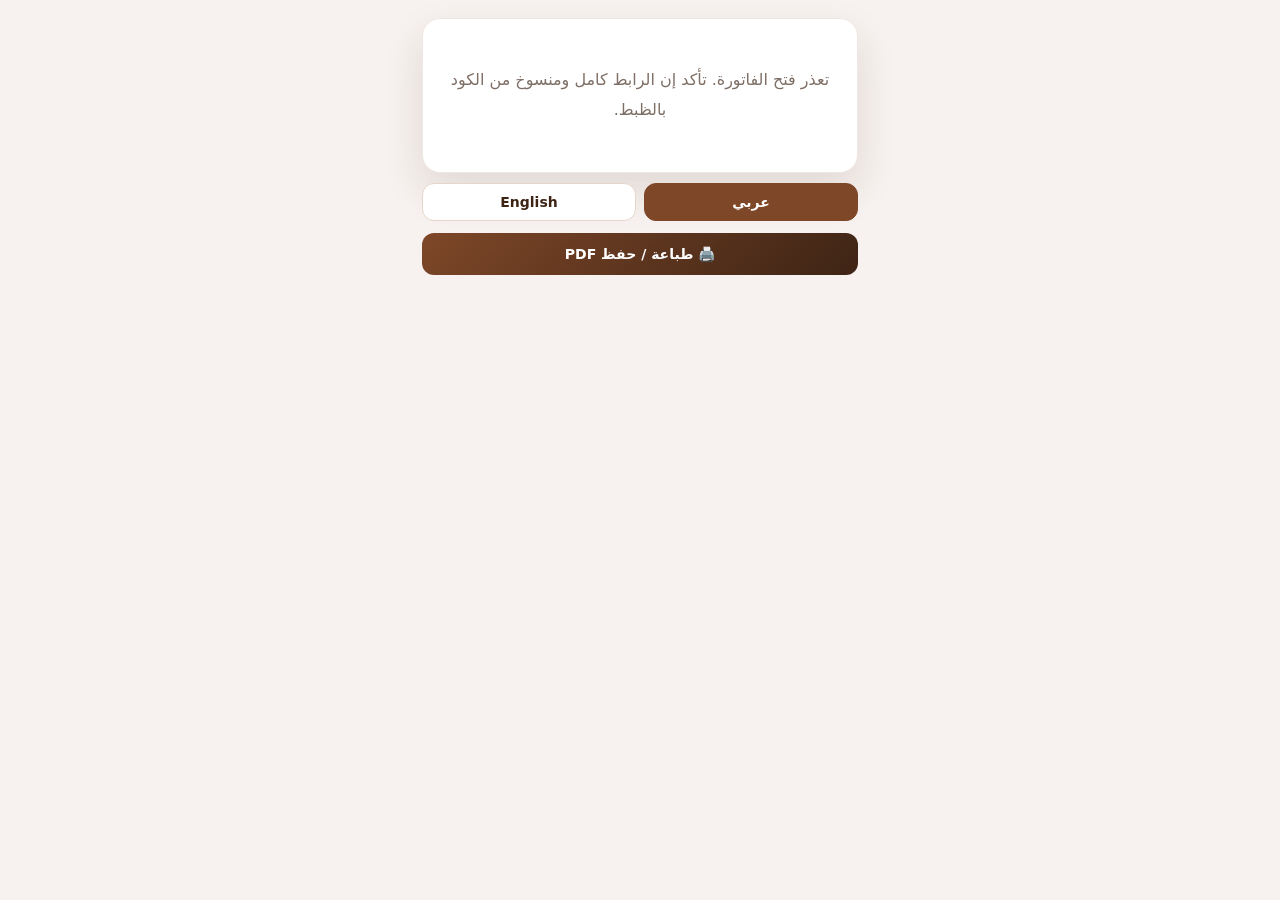
==== invoice.html @ 6ca1eb6d "Add files via upload" ====
<!doctype html>
<html lang="ar" dir="rtl">
<head>
<meta charset="utf-8">
<meta name="viewport" content="width=device-width,initial-scale=1">
<meta name="robots" content="noindex">
<title>فاتورة</title>
<style>
*{box-sizing:border-box}
html,body{margin:0;background:#F7F2EF;font-family:system-ui,-apple-system,'Segoe UI',Tahoma,Arial,sans-serif;color:#37251A}
.wrap{max-width:460px;margin:18px auto;padding:0 12px}
.paper{background:#fff;border:1px solid #EFE7E3;border-radius:18px;padding:16px;box-shadow:0 18px 40px rgba(62,36,21,.12)}
.inv-top{background:linear-gradient(135deg,#3E2415 0%,#7E4728 100%);color:#fff;border-radius:14px;padding:18px 14px;text-align:center}
.inv-shop{font-size:22px;font-weight:900}
.inv-sub{font-size:12px;opacity:.92;margin-top:3px}
.inv-tax{display:flex;justify-content:center;gap:10px;flex-wrap:wrap;font-size:11.5px;color:#725B4E;padding:10px 0 2px}
.inv-tax span{background:#F9F5F3;border:1px solid #EFE7E3;border-radius:999px;padding:3px 10px}
.inv-meta{display:grid;grid-template-columns:repeat(3,1fr);gap:8px;margin:12px 0 14px}
.inv-meta>div{background:#F9F5F3;border:1px solid #EFE7E3;border-radius:12px;padding:8px 6px;text-align:center}
.inv-meta small{display:block;color:#7E6F66;font-size:11px;margin-bottom:2px}
.inv-meta b{font-size:12.5px;word-break:break-word}
.inv-tbl{width:100%;border-collapse:separate;border-spacing:0;font-size:13px;border:1px solid #EFE7E3;border-radius:12px;overflow:hidden}
.inv-tbl th{background:#3E2415;color:#fff;padding:9px 6px;font-weight:800;text-align:center}
.inv-tbl td{padding:9px 6px;text-align:center;border-top:1px solid #F6F1EE}
.inv-tbl tr.alt td{background:#FCF9F8}
.inv-tbl .nm{text-align:start;padding-inline-start:12px}
.inv-tbl td.tot{font-weight:800;color:#3E2415}
.inv-sum{display:flex;justify-content:space-between;align-items:center;gap:12px;margin-top:12px;flex-wrap:wrap}
.inv-note{font-size:12px;color:#7E6F66;flex:1;min-width:140px}
.inv-total{background:linear-gradient(135deg,#3E2415 0%,#7E4728 100%);color:#fff;border-radius:12px;padding:10px 16px;display:flex;gap:14px;align-items:center}
.inv-total span{font-size:13px;opacity:.9}
.inv-total b{font-size:17px}
.inv-foot{text-align:center;color:#7E6F66;font-size:12px;margin-top:16px;padding-top:10px;border-top:1px dashed #E2D6CF}
.actions{display:flex;gap:8px;margin:12px 0 0}
.actions button{flex:1;border:0;border-radius:12px;padding:13px 8px;font:inherit;font-weight:800;font-size:14px;cursor:pointer;background:linear-gradient(135deg,#7E4728,#3E2415);color:#fff}
.inv-cust{background:#F9F5F3;border:1px solid #EFE7E3;border-radius:12px;padding:8px 10px;margin:0 0 12px;font-size:12.5px;text-align:center}
.msg{text-align:center;padding:30px 10px;color:#7E6F66;line-height:1.9}
.langbar{display:flex;gap:8px;margin:10px 0 0}
.langbar button{flex:1;border:1px solid #E6D6CA;background:#fff;color:#3E2415;border-radius:12px;padding:10px 8px;font:inherit;font-weight:800;font-size:14px;cursor:pointer}
.langbar button.on{background:#7E4728;color:#fff;border-color:#7E4728}
@media print{
  @page{size:80mm auto;margin:3mm}
  body{background:#fff}
  .wrap{max-width:none;margin:0;padding:0}
  .paper{border:0;box-shadow:none;padding:0;border-radius:0}
  .actions,.langbar{display:none!important}
  .inv{font-size:10.5px;color:#000}
  .inv-top{background:none!important;color:#000!important;border:1px solid #000!important;border-radius:0!important;padding:8px 6px!important}
  .inv-shop{font-size:15px!important}
  .inv-sub{opacity:1!important}
  .inv-tax span,.inv-meta>div{background:none!important;border:1px solid #000!important;border-radius:0!important;color:#000!important}
  .inv-meta{grid-template-columns:1fr 1fr 1fr!important;gap:3px!important;margin:6px 0!important}
  .inv-meta small{color:#000!important;font-size:9px!important}
  .inv-meta b{font-size:10px!important}
  .inv-tbl{border:0!important;border-radius:0!important;font-size:10px!important}
  .inv-tbl th{background:none!important;color:#000!important;border-bottom:1px solid #000!important;padding:4px 2px!important}
  .inv-tbl td{padding:4px 2px!important;border-top:1px dashed #000!important;color:#000!important}
  .inv-tbl tr.alt td{background:none!important}
  .inv-tbl td.tot{color:#000!important}
  .inv-sum{flex-direction:column!important;align-items:stretch!important;gap:6px!important}
  .inv-total{background:none!important;color:#000!important;border:1px solid #000!important;border-radius:0!important;justify-content:space-between!important;padding:6px!important}
  .inv-total span,.inv-total b{color:#000!important;opacity:1!important}
  .inv-foot{border-top:1px dashed #000!important;color:#000!important}
  .inv-cust{border:1px solid #000!important;background:none!important;border-radius:0!important;color:#000!important;font-size:10px!important;padding:4px!important}
  .inv-tbl,.inv-meta,.inv-total,.inv-tax{break-inside:avoid}
}
</style>
</head>
<body>
<div class="wrap">
  <div class="paper" id="paper"><div class="msg">جارٍ تحميل الفاتورة…</div></div>
  <div class="langbar" id="langBar"><button type="button" data-l="ar">عربي</button><button type="button" data-l="en">English</button></div><div class="actions"><button type="button" id="printBtn">🖨️ طباعة / حفظ PDF</button></div>
</div>
<script>
(function(){
  var T={
    ar:{no:'رقم الفاتورة',date:'التاريخ',by:'البائع',cust:'العميل',phone:'التليفون',item:'الصنف',qty:'الكمية',price:'السعر',total:'الإجمالي',cur:'ج.م',note:'ملاحظة',cr:'السجل التجاري',tax:'البطاقة الضريبية',thanks:'شكراً لزيارتكم',print:'🖨️ طباعة / حفظ PDF',err:'تعذر فتح الفاتورة. تأكد إن الرابط كامل ومنسوخ من الكود بالظبط.',dir:'rtl'},
    en:{no:'Invoice No.',date:'Date',by:'Cashier',cust:'Customer',phone:'Phone',item:'Item',qty:'Qty',price:'Price',total:'Total',cur:'EGP',note:'Note',cr:'Commercial Reg.',tax:'Tax Card',thanks:'Thank you for your visit',print:'🖨️ Print / Save PDF',err:'Invoice could not be opened. Make sure the link is complete.',dir:'ltr'}
  };
  var AR_THANKS='شكراً لزيارتكم';
  function esc(x){ return String(x==null?'':x).replace(/[&<>"]/g,function(c){return {'&':'&amp;','<':'&lt;','>':'&gt;','"':'&quot;'}[c]}) }
  function money(v){ return (Math.round((Number(v)||0)*100)/100).toFixed(2) }
  function decode(b64u){
    var s=b64u.replace(/-/g,'+').replace(/_/g,'/');
    while(s.length%4)s+='=';
    var bin=atob(s), bytes=new Uint8Array(bin.length);
    for(var i=0;i<bin.length;i++)bytes[i]=bin.charCodeAt(i);
    return JSON.parse(new TextDecoder().decode(bytes));
  }
  function render(d,lang){
    var L=T[lang], en=(lang==='en');
    var lines=(d.l||[]), sum=0;
    var rows=lines.map(function(l,i){
      sum+=Number(l[3])||0;
      var name=(en && d.en && d.en.l && d.en.l[i]) ? d.en.l[i] : l[0];
      return '<tr class="'+(i%2?'alt':'')+'"><td class="nm">'+esc(name)+'</td><td>'+esc(l[1])+'</td><td>'+money(l[2])+'</td><td class="tot">'+money(l[3])+'</td></tr>';
    }).join('');
    var total=(d.tt!=null)?Number(d.tt):sum;
    var cname=(en && d.en && d.en.cn) ? d.en.cn : (d.cn||'');
    var cust=(cname||d.cp)?'<div class="inv-cust">'+L.cust+': <b>'+esc(cname||'—')+'</b>'+(d.cp?' &nbsp;·&nbsp; '+L.phone+': <b dir="ltr">'+esc(d.cp)+'</b>':'')+'</div>':'';
    var foot=d.f||''; if(en && foot===AR_THANKS) foot=L.thanks;
    return '<div class="inv">'+
      '<div class="inv-top"><div class="inv-shop">'+esc(d.s)+'</div>'+
        (d.a?'<div class="inv-sub">'+esc(d.a)+'</div>':'')+
        (d.p?'<div class="inv-sub" dir="ltr">'+esc(d.p)+'</div>':'')+'</div>'+
      ((d.c||d.t)?'<div class="inv-tax">'+(d.c?'<span>'+L.cr+': '+esc(d.c)+'</span>':'')+(d.t?'<span>'+L.tax+': '+esc(d.t)+'</span>':'')+'</div>':'')+
      '<div class="inv-meta"><div><small>'+L.no+'</small><b>'+esc(d.n)+'</b></div>'+
        '<div><small>'+L.date+'</small><b dir="ltr">'+esc(d.d||'')+'</b></div>'+
        '<div><small>'+L.by+'</small><b>'+esc(d.b||'')+'</b></div></div>'+
      cust+'<table class="inv-tbl"><thead><tr><th class="nm">'+L.item+'</th><th>'+L.qty+'</th><th>'+L.price+'</th><th>'+L.total+'</th></tr></thead><tbody>'+rows+'</tbody></table>'+
      '<div class="inv-sum"><div class="inv-note">'+(d.o&&d.o!==(d.cn||'')?L.note+': '+esc(d.o):'')+'</div>'+
        '<div class="inv-total"><span>'+L.total+'</span><b>'+money(total)+' '+L.cur+'</b></div></div>'+
      (foot?'<div class="inv-foot">'+esc(foot)+'</div>':'')+
      '</div>';
  }
  var paper=document.getElementById('paper'), printBtn=document.getElementById('printBtn');
  var langBar=document.getElementById('langBar');
  var data=null;
  try{
    var h=location.hash.replace(/^#/,'');
    if(!h)throw new Error('no data');
    data=decode(h);
    if(!data||data.v!==1)throw new Error('bad');
  }catch(e){ data=null; }

  function show(lang){
    document.documentElement.lang=(lang==='en')?'en':'ar';
    document.documentElement.dir=T[lang].dir;
    if(!data){ paper.innerHTML='<div class="msg">'+T[lang].err+'</div>'; }
    else { paper.innerHTML=render(data,lang); document.title=(lang==='en'?'Invoice ':'فاتورة ')+data.n; }
    printBtn.textContent=T[lang].print;
    langBar.querySelectorAll('button').forEach(function(b){ b.classList.toggle('on', b.getAttribute('data-l')===lang); });
  }

  var initial=(new URLSearchParams(location.search).get('lang')==='en')?'en':'ar';
  show(initial);

  langBar.addEventListener('click',function(e){
    var b=e.target.closest&&e.target.closest('button[data-l]'); if(!b) return;
    var l=b.getAttribute('data-l');
    show(l);
    try{ var u=new URL(location.href); u.searchParams.set('lang',l); history.replaceState(null,'',u.toString()); }catch(err){}
  });
  printBtn.addEventListener('click',function(){ window.print() });
})();
</script>
</body>
</html>
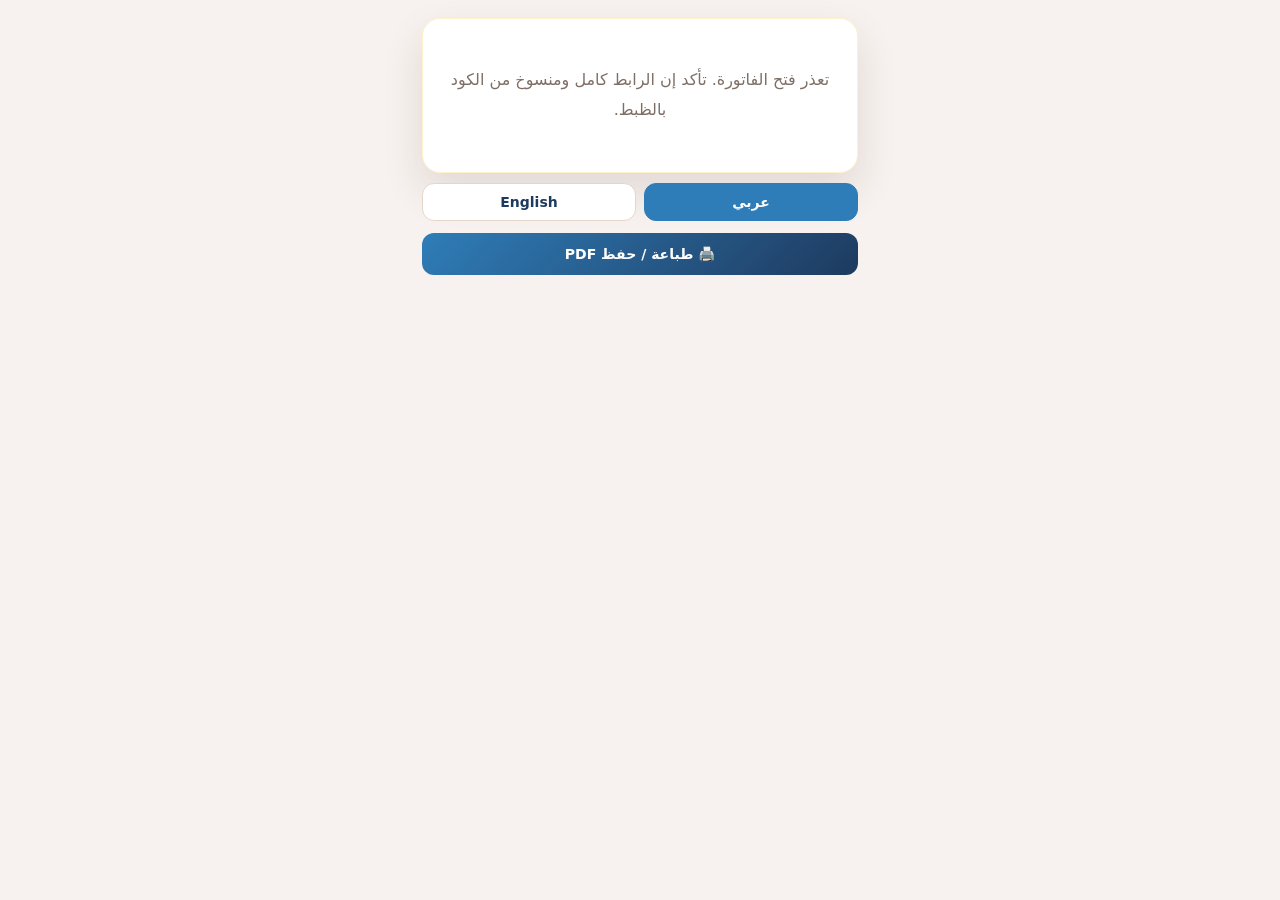
==== commit 0f879e5d: "Add files via upload" ====
--- a/invoice.html
+++ b/invoice.html
@@ -9,35 +9,35 @@
 *{box-sizing:border-box}
 html,body{margin:0;background:#F7F2EF;font-family:system-ui,-apple-system,'Segoe UI',Tahoma,Arial,sans-serif;color:#37251A}
 .wrap{max-width:460px;margin:18px auto;padding:0 12px}
-.paper{background:#fff;border:1px solid #EFE7E3;border-radius:18px;padding:16px;box-shadow:0 18px 40px rgba(62,36,21,.12)}
-.inv-top{background:linear-gradient(135deg,#3E2415 0%,#7E4728 100%);color:#fff;border-radius:14px;padding:18px 14px;text-align:center}
+.paper{background:#fff;border:1px solid #FFF1CC;border-radius:18px;padding:16px;box-shadow:0 18px 40px rgba(62,36,21,.12)}
+.inv-top{background:linear-gradient(135deg,#1E3A5F 0%,#2F7DB8 100%);color:#fff;border-radius:14px;padding:18px 14px;text-align:center}
 .inv-shop{font-size:22px;font-weight:900}
 .inv-sub{font-size:12px;opacity:.92;margin-top:3px}
 .inv-tax{display:flex;justify-content:center;gap:10px;flex-wrap:wrap;font-size:11.5px;color:#725B4E;padding:10px 0 2px}
-.inv-tax span{background:#F9F5F3;border:1px solid #EFE7E3;border-radius:999px;padding:3px 10px}
+.inv-tax span{background:#FFFDF6;border:1px solid #FFF1CC;border-radius:999px;padding:3px 10px}
 .inv-meta{display:grid;grid-template-columns:repeat(3,1fr);gap:8px;margin:12px 0 14px}
-.inv-meta>div{background:#F9F5F3;border:1px solid #EFE7E3;border-radius:12px;padding:8px 6px;text-align:center}
+.inv-meta>div{background:#FFFDF6;border:1px solid #FFF1CC;border-radius:12px;padding:8px 6px;text-align:center}
 .inv-meta small{display:block;color:#7E6F66;font-size:11px;margin-bottom:2px}
 .inv-meta b{font-size:12.5px;word-break:break-word}
-.inv-tbl{width:100%;border-collapse:separate;border-spacing:0;font-size:13px;border:1px solid #EFE7E3;border-radius:12px;overflow:hidden}
-.inv-tbl th{background:#3E2415;color:#fff;padding:9px 6px;font-weight:800;text-align:center}
+.inv-tbl{width:100%;border-collapse:separate;border-spacing:0;font-size:13px;border:1px solid #FFF1CC;border-radius:12px;overflow:hidden}
+.inv-tbl th{background:#1E3A5F;color:#fff;padding:9px 6px;font-weight:800;text-align:center}
 .inv-tbl td{padding:9px 6px;text-align:center;border-top:1px solid #F6F1EE}
 .inv-tbl tr.alt td{background:#FCF9F8}
 .inv-tbl .nm{text-align:start;padding-inline-start:12px}
-.inv-tbl td.tot{font-weight:800;color:#3E2415}
+.inv-tbl td.tot{font-weight:800;color:#1E3A5F}
 .inv-sum{display:flex;justify-content:space-between;align-items:center;gap:12px;margin-top:12px;flex-wrap:wrap}
 .inv-note{font-size:12px;color:#7E6F66;flex:1;min-width:140px}
-.inv-total{background:linear-gradient(135deg,#3E2415 0%,#7E4728 100%);color:#fff;border-radius:12px;padding:10px 16px;display:flex;gap:14px;align-items:center}
+.inv-total{background:linear-gradient(135deg,#1E3A5F 0%,#2F7DB8 100%);color:#fff;border-radius:12px;padding:10px 16px;display:flex;gap:14px;align-items:center}
 .inv-total span{font-size:13px;opacity:.9}
 .inv-total b{font-size:17px}
 .inv-foot{text-align:center;color:#7E6F66;font-size:12px;margin-top:16px;padding-top:10px;border-top:1px dashed #E2D6CF}
 .actions{display:flex;gap:8px;margin:12px 0 0}
-.actions button{flex:1;border:0;border-radius:12px;padding:13px 8px;font:inherit;font-weight:800;font-size:14px;cursor:pointer;background:linear-gradient(135deg,#7E4728,#3E2415);color:#fff}
-.inv-cust{background:#F9F5F3;border:1px solid #EFE7E3;border-radius:12px;padding:8px 10px;margin:0 0 12px;font-size:12.5px;text-align:center}
+.actions button{flex:1;border:0;border-radius:12px;padding:13px 8px;font:inherit;font-weight:800;font-size:14px;cursor:pointer;background:linear-gradient(135deg,#2F7DB8,#1E3A5F);color:#fff}
+.inv-cust{background:#FFFDF6;border:1px solid #FFF1CC;border-radius:12px;padding:8px 10px;margin:0 0 12px;font-size:12.5px;text-align:center}
 .msg{text-align:center;padding:30px 10px;color:#7E6F66;line-height:1.9}
 .langbar{display:flex;gap:8px;margin:10px 0 0}
-.langbar button{flex:1;border:1px solid #E6D6CA;background:#fff;color:#3E2415;border-radius:12px;padding:10px 8px;font:inherit;font-weight:800;font-size:14px;cursor:pointer}
-.langbar button.on{background:#7E4728;color:#fff;border-color:#7E4728}
+.langbar button{flex:1;border:1px solid #E6D6CA;background:#fff;color:#1E3A5F;border-radius:12px;padding:10px 8px;font:inherit;font-weight:800;font-size:14px;cursor:pointer}
+.langbar button.on{background:#2F7DB8;color:#fff;border-color:#2F7DB8}
 @media print{
   @page{size:80mm auto;margin:3mm}
   body{background:#fff}
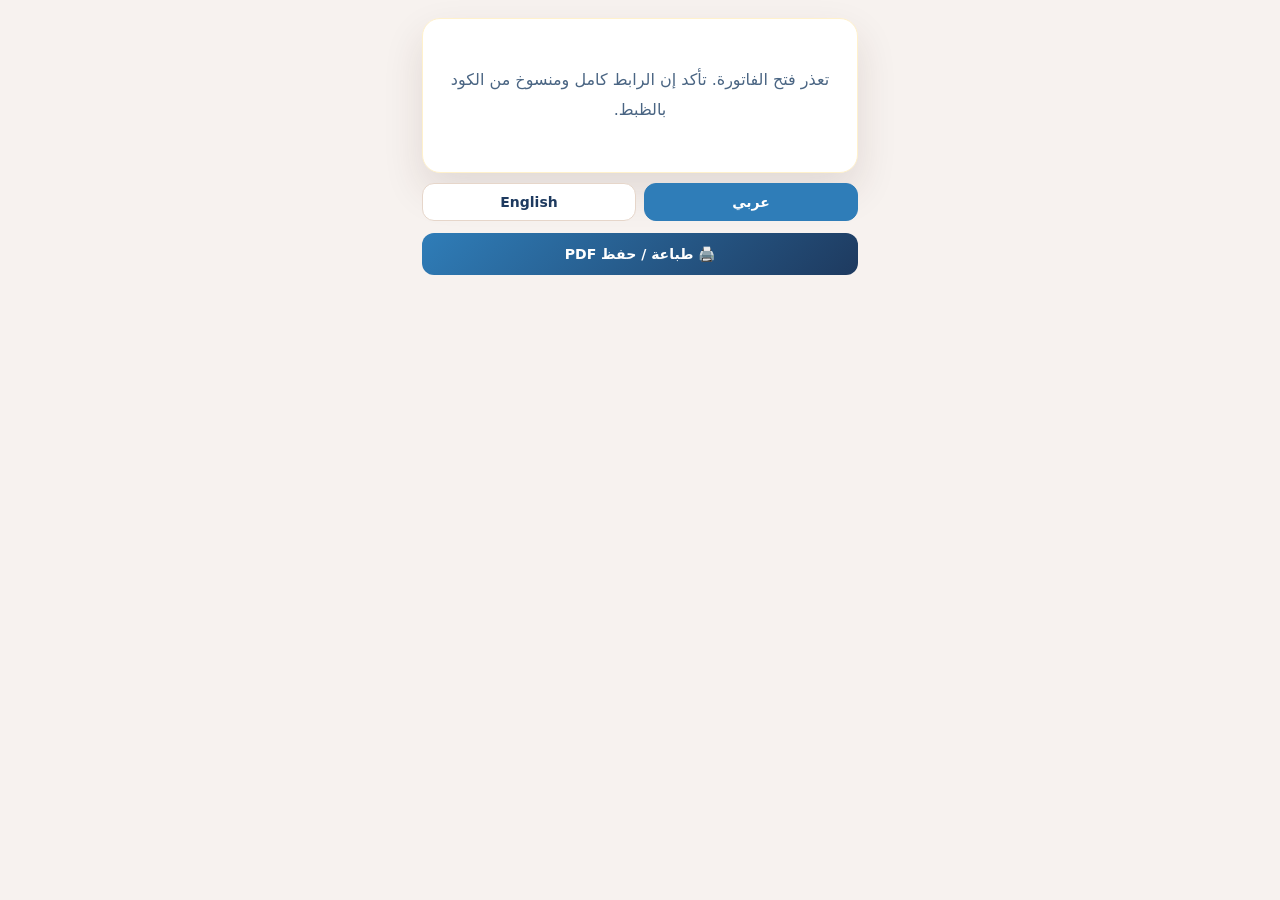
==== commit 0955e467: "Add files via upload" ====
--- a/invoice.html
+++ b/invoice.html
@@ -7,17 +7,17 @@
 <title>فاتورة</title>
 <style>
 *{box-sizing:border-box}
-html,body{margin:0;background:#F7F2EF;font-family:system-ui,-apple-system,'Segoe UI',Tahoma,Arial,sans-serif;color:#37251A}
+html,body{margin:0;background:#F7F2EF;font-family:system-ui,-apple-system,'Segoe UI',Tahoma,Arial,sans-serif;color:#1E3A5F}
 .wrap{max-width:460px;margin:18px auto;padding:0 12px}
 .paper{background:#fff;border:1px solid #FFF1CC;border-radius:18px;padding:16px;box-shadow:0 18px 40px rgba(62,36,21,.12)}
 .inv-top{background:linear-gradient(135deg,#1E3A5F 0%,#2F7DB8 100%);color:#fff;border-radius:14px;padding:18px 14px;text-align:center}
 .inv-shop{font-size:22px;font-weight:900}
 .inv-sub{font-size:12px;opacity:.92;margin-top:3px}
-.inv-tax{display:flex;justify-content:center;gap:10px;flex-wrap:wrap;font-size:11.5px;color:#725B4E;padding:10px 0 2px}
+.inv-tax{display:flex;justify-content:center;gap:10px;flex-wrap:wrap;font-size:11.5px;color:#4A6583;padding:10px 0 2px}
 .inv-tax span{background:#FFFDF6;border:1px solid #FFF1CC;border-radius:999px;padding:3px 10px}
 .inv-meta{display:grid;grid-template-columns:repeat(3,1fr);gap:8px;margin:12px 0 14px}
 .inv-meta>div{background:#FFFDF6;border:1px solid #FFF1CC;border-radius:12px;padding:8px 6px;text-align:center}
-.inv-meta small{display:block;color:#7E6F66;font-size:11px;margin-bottom:2px}
+.inv-meta small{display:block;color:#4A6583;font-size:11px;margin-bottom:2px}
 .inv-meta b{font-size:12.5px;word-break:break-word}
 .inv-tbl{width:100%;border-collapse:separate;border-spacing:0;font-size:13px;border:1px solid #FFF1CC;border-radius:12px;overflow:hidden}
 .inv-tbl th{background:#1E3A5F;color:#fff;padding:9px 6px;font-weight:800;text-align:center}
@@ -26,15 +26,15 @@
 .inv-tbl .nm{text-align:start;padding-inline-start:12px}
 .inv-tbl td.tot{font-weight:800;color:#1E3A5F}
 .inv-sum{display:flex;justify-content:space-between;align-items:center;gap:12px;margin-top:12px;flex-wrap:wrap}
-.inv-note{font-size:12px;color:#7E6F66;flex:1;min-width:140px}
+.inv-note{font-size:12px;color:#4A6583;flex:1;min-width:140px}
 .inv-total{background:linear-gradient(135deg,#1E3A5F 0%,#2F7DB8 100%);color:#fff;border-radius:12px;padding:10px 16px;display:flex;gap:14px;align-items:center}
 .inv-total span{font-size:13px;opacity:.9}
 .inv-total b{font-size:17px}
-.inv-foot{text-align:center;color:#7E6F66;font-size:12px;margin-top:16px;padding-top:10px;border-top:1px dashed #E2D6CF}
+.inv-foot{text-align:center;color:#4A6583;font-size:12px;margin-top:16px;padding-top:10px;border-top:1px dashed #E2D6CF}
 .actions{display:flex;gap:8px;margin:12px 0 0}
 .actions button{flex:1;border:0;border-radius:12px;padding:13px 8px;font:inherit;font-weight:800;font-size:14px;cursor:pointer;background:linear-gradient(135deg,#2F7DB8,#1E3A5F);color:#fff}
 .inv-cust{background:#FFFDF6;border:1px solid #FFF1CC;border-radius:12px;padding:8px 10px;margin:0 0 12px;font-size:12.5px;text-align:center}
-.msg{text-align:center;padding:30px 10px;color:#7E6F66;line-height:1.9}
+.msg{text-align:center;padding:30px 10px;color:#4A6583;line-height:1.9}
 .langbar{display:flex;gap:8px;margin:10px 0 0}
 .langbar button{flex:1;border:1px solid #E6D6CA;background:#fff;color:#1E3A5F;border-radius:12px;padding:10px 8px;font:inherit;font-weight:800;font-size:14px;cursor:pointer}
 .langbar button.on{background:#2F7DB8;color:#fff;border-color:#2F7DB8}
@@ -44,24 +44,24 @@
   .wrap{max-width:none;margin:0;padding:0}
   .paper{border:0;box-shadow:none;padding:0;border-radius:0}
   .actions,.langbar{display:none!important}
-  .inv{font-size:10.5px;color:#000}
-  .inv-top{background:none!important;color:#000!important;border:1px solid #000!important;border-radius:0!important;padding:8px 6px!important}
+  .inv{font-size:10.5px;color:#1E3A5F}
+  .inv-top{background:none!important;color:#1E3A5F!important;border:1px solid #F0D9A3!important;border-radius:0!important;padding:8px 6px!important}
   .inv-shop{font-size:15px!important}
   .inv-sub{opacity:1!important}
-  .inv-tax span,.inv-meta>div{background:none!important;border:1px solid #000!important;border-radius:0!important;color:#000!important}
+  .inv-tax span,.inv-meta>div{background:none!important;border:1px solid #F0D9A3!important;border-radius:0!important;color:#1E3A5F!important}
   .inv-meta{grid-template-columns:1fr 1fr 1fr!important;gap:3px!important;margin:6px 0!important}
-  .inv-meta small{color:#000!important;font-size:9px!important}
+  .inv-meta small{color:#1E3A5F!important;font-size:9px!important}
   .inv-meta b{font-size:10px!important}
   .inv-tbl{border:0!important;border-radius:0!important;font-size:10px!important}
-  .inv-tbl th{background:none!important;color:#000!important;border-bottom:1px solid #000!important;padding:4px 2px!important}
-  .inv-tbl td{padding:4px 2px!important;border-top:1px dashed #000!important;color:#000!important}
+  .inv-tbl th{background:none!important;color:#1E3A5F!important;border-bottom:1px solid #F0D9A3!important;padding:4px 2px!important}
+  .inv-tbl td{padding:4px 2px!important;border-top:1px dashed #F0D9A3!important;color:#1E3A5F!important}
   .inv-tbl tr.alt td{background:none!important}
-  .inv-tbl td.tot{color:#000!important}
+  .inv-tbl td.tot{color:#1E3A5F!important}
   .inv-sum{flex-direction:column!important;align-items:stretch!important;gap:6px!important}
-  .inv-total{background:none!important;color:#000!important;border:1px solid #000!important;border-radius:0!important;justify-content:space-between!important;padding:6px!important}
-  .inv-total span,.inv-total b{color:#000!important;opacity:1!important}
-  .inv-foot{border-top:1px dashed #000!important;color:#000!important}
-  .inv-cust{border:1px solid #000!important;background:none!important;border-radius:0!important;color:#000!important;font-size:10px!important;padding:4px!important}
+  .inv-total{background:none!important;color:#1E3A5F!important;border:1px solid #F0D9A3!important;border-radius:0!important;justify-content:space-between!important;padding:6px!important}
+  .inv-total span,.inv-total b{color:#1E3A5F!important;opacity:1!important}
+  .inv-foot{border-top:1px dashed #F0D9A3!important;color:#1E3A5F!important}
+  .inv-cust{border:1px solid #F0D9A3!important;background:none!important;border-radius:0!important;color:#1E3A5F!important;font-size:10px!important;padding:4px!important}
   .inv-tbl,.inv-meta,.inv-total,.inv-tax{break-inside:avoid}
 }
 </style>
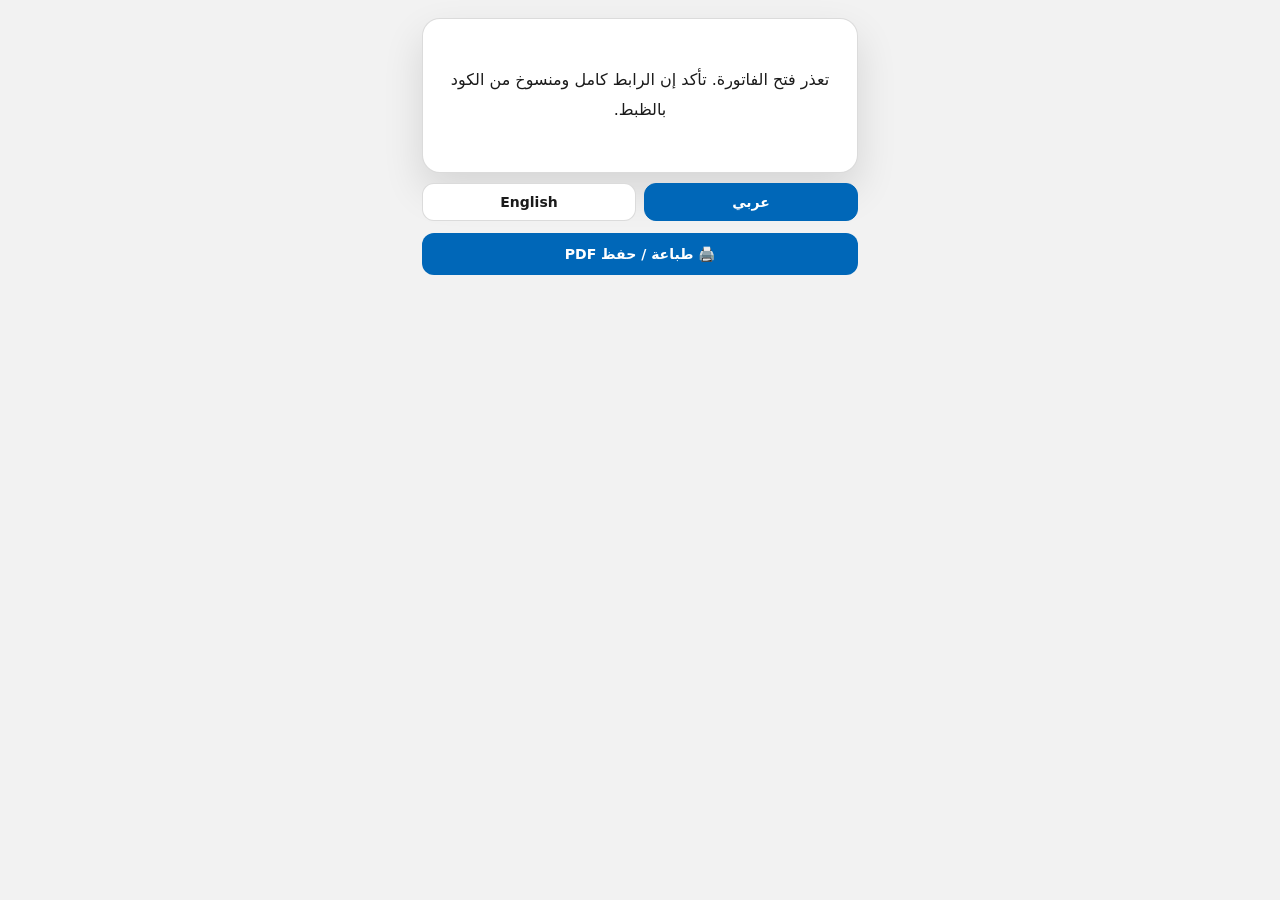
==== commit 66880d7f: "Add files via upload" ====
--- a/invoice.html
+++ b/invoice.html
@@ -7,61 +7,61 @@
 <title>فاتورة</title>
 <style>
 *{box-sizing:border-box}
-html,body{margin:0;background:#F7F2EF;font-family:system-ui,-apple-system,'Segoe UI',Tahoma,Arial,sans-serif;color:#1E3A5F}
+html,body{margin:0;background:#F2F2F2;font-family:system-ui,-apple-system,'Segoe UI',Tahoma,Arial,sans-serif;color:#1B1B1B}
 .wrap{max-width:460px;margin:18px auto;padding:0 12px}
-.paper{background:#fff;border:1px solid #FFF1CC;border-radius:18px;padding:16px;box-shadow:0 18px 40px rgba(62,36,21,.12)}
-.inv-top{background:linear-gradient(135deg,#1E3A5F 0%,#2F7DB8 100%);color:#fff;border-radius:14px;padding:18px 14px;text-align:center}
+.paper{background:#fff;border:1px solid rgba(0,0,0,.14);border-radius:18px;padding:16px;box-shadow:0 18px 40px rgba(0,0,0,.12)}
+.inv-top{background:linear-gradient(135deg,#0067B8 0%,#0067B8 100%);color:#fff;border-radius:14px;padding:18px 14px;text-align:center}
 .inv-shop{font-size:22px;font-weight:900}
 .inv-sub{font-size:12px;opacity:.92;margin-top:3px}
-.inv-tax{display:flex;justify-content:center;gap:10px;flex-wrap:wrap;font-size:11.5px;color:#4A6583;padding:10px 0 2px}
-.inv-tax span{background:#FFFDF6;border:1px solid #FFF1CC;border-radius:999px;padding:3px 10px}
+.inv-tax{display:flex;justify-content:center;gap:10px;flex-wrap:wrap;font-size:11.5px;color:#1B1B1B;padding:10px 0 2px}
+.inv-tax span{background:#FFFFFF;border:1px solid rgba(0,0,0,.14);border-radius:999px;padding:3px 10px}
 .inv-meta{display:grid;grid-template-columns:repeat(3,1fr);gap:8px;margin:12px 0 14px}
-.inv-meta>div{background:#FFFDF6;border:1px solid #FFF1CC;border-radius:12px;padding:8px 6px;text-align:center}
-.inv-meta small{display:block;color:#4A6583;font-size:11px;margin-bottom:2px}
+.inv-meta>div{background:#FFFFFF;border:1px solid rgba(0,0,0,.14);border-radius:12px;padding:8px 6px;text-align:center}
+.inv-meta small{display:block;color:#1B1B1B;font-size:11px;margin-bottom:2px}
 .inv-meta b{font-size:12.5px;word-break:break-word}
-.inv-tbl{width:100%;border-collapse:separate;border-spacing:0;font-size:13px;border:1px solid #FFF1CC;border-radius:12px;overflow:hidden}
-.inv-tbl th{background:#1E3A5F;color:#fff;padding:9px 6px;font-weight:800;text-align:center}
-.inv-tbl td{padding:9px 6px;text-align:center;border-top:1px solid #F6F1EE}
-.inv-tbl tr.alt td{background:#FCF9F8}
+.inv-tbl{width:100%;border-collapse:separate;border-spacing:0;font-size:13px;border:1px solid rgba(0,0,0,.14);border-radius:12px;overflow:hidden}
+.inv-tbl th{background:#0067B8;color:#fff;padding:9px 6px;font-weight:800;text-align:center}
+.inv-tbl td{padding:9px 6px;text-align:center;border-top:1px solid #D6D6D6}
+.inv-tbl tr.alt td{background:#FFFFFF}
 .inv-tbl .nm{text-align:start;padding-inline-start:12px}
-.inv-tbl td.tot{font-weight:800;color:#1E3A5F}
+.inv-tbl td.tot{font-weight:800;color:#1B1B1B}
 .inv-sum{display:flex;justify-content:space-between;align-items:center;gap:12px;margin-top:12px;flex-wrap:wrap}
-.inv-note{font-size:12px;color:#4A6583;flex:1;min-width:140px}
-.inv-total{background:linear-gradient(135deg,#1E3A5F 0%,#2F7DB8 100%);color:#fff;border-radius:12px;padding:10px 16px;display:flex;gap:14px;align-items:center}
+.inv-note{font-size:12px;color:#1B1B1B;flex:1;min-width:140px}
+.inv-total{background:linear-gradient(135deg,#0067B8 0%,#0067B8 100%);color:#fff;border-radius:12px;padding:10px 16px;display:flex;gap:14px;align-items:center}
 .inv-total span{font-size:13px;opacity:.9}
 .inv-total b{font-size:17px}
-.inv-foot{text-align:center;color:#4A6583;font-size:12px;margin-top:16px;padding-top:10px;border-top:1px dashed #E2D6CF}
+.inv-foot{text-align:center;color:#1B1B1B;font-size:12px;margin-top:16px;padding-top:10px;border-top:1px dashed rgba(0,0,0,.14)}
 .actions{display:flex;gap:8px;margin:12px 0 0}
-.actions button{flex:1;border:0;border-radius:12px;padding:13px 8px;font:inherit;font-weight:800;font-size:14px;cursor:pointer;background:linear-gradient(135deg,#2F7DB8,#1E3A5F);color:#fff}
-.inv-cust{background:#FFFDF6;border:1px solid #FFF1CC;border-radius:12px;padding:8px 10px;margin:0 0 12px;font-size:12.5px;text-align:center}
-.msg{text-align:center;padding:30px 10px;color:#4A6583;line-height:1.9}
+.actions button{flex:1;border:0;border-radius:12px;padding:13px 8px;font:inherit;font-weight:800;font-size:14px;cursor:pointer;background:linear-gradient(135deg,#0067B8,#0067B8);color:#fff}
+.inv-cust{background:#FFFFFF;border:1px solid rgba(0,0,0,.14);border-radius:12px;padding:8px 10px;margin:0 0 12px;font-size:12.5px;text-align:center}
+.msg{text-align:center;padding:30px 10px;color:#1B1B1B;line-height:1.9}
 .langbar{display:flex;gap:8px;margin:10px 0 0}
-.langbar button{flex:1;border:1px solid #E6D6CA;background:#fff;color:#1E3A5F;border-radius:12px;padding:10px 8px;font:inherit;font-weight:800;font-size:14px;cursor:pointer}
-.langbar button.on{background:#2F7DB8;color:#fff;border-color:#2F7DB8}
+.langbar button{flex:1;border:1px solid rgba(0,0,0,.14);background:#fff;color:#1B1B1B;border-radius:12px;padding:10px 8px;font:inherit;font-weight:800;font-size:14px;cursor:pointer}
+.langbar button.on{background:#0067B8;color:#fff;border-color:#0067B8}
 @media print{
   @page{size:80mm auto;margin:3mm}
   body{background:#fff}
   .wrap{max-width:none;margin:0;padding:0}
   .paper{border:0;box-shadow:none;padding:0;border-radius:0}
   .actions,.langbar{display:none!important}
-  .inv{font-size:10.5px;color:#1E3A5F}
-  .inv-top{background:none!important;color:#1E3A5F!important;border:1px solid #F0D9A3!important;border-radius:0!important;padding:8px 6px!important}
+  .inv{font-size:10.5px;color:#1B1B1B}
+  .inv-top{background:none!important;color:#1B1B1B!important;border:1px solid #D6D6D6!important;border-radius:0!important;padding:8px 6px!important}
   .inv-shop{font-size:15px!important}
   .inv-sub{opacity:1!important}
-  .inv-tax span,.inv-meta>div{background:none!important;border:1px solid #F0D9A3!important;border-radius:0!important;color:#1E3A5F!important}
+  .inv-tax span,.inv-meta>div{background:none!important;border:1px solid #D6D6D6!important;border-radius:0!important;color:#1B1B1B!important}
   .inv-meta{grid-template-columns:1fr 1fr 1fr!important;gap:3px!important;margin:6px 0!important}
-  .inv-meta small{color:#1E3A5F!important;font-size:9px!important}
+  .inv-meta small{color:#1B1B1B!important;font-size:9px!important}
   .inv-meta b{font-size:10px!important}
   .inv-tbl{border:0!important;border-radius:0!important;font-size:10px!important}
-  .inv-tbl th{background:none!important;color:#1E3A5F!important;border-bottom:1px solid #F0D9A3!important;padding:4px 2px!important}
-  .inv-tbl td{padding:4px 2px!important;border-top:1px dashed #F0D9A3!important;color:#1E3A5F!important}
+  .inv-tbl th{background:none!important;color:#1B1B1B!important;border-bottom:1px solid #D6D6D6!important;padding:4px 2px!important}
+  .inv-tbl td{padding:4px 2px!important;border-top:1px dashed #D6D6D6!important;color:#1B1B1B!important}
   .inv-tbl tr.alt td{background:none!important}
-  .inv-tbl td.tot{color:#1E3A5F!important}
+  .inv-tbl td.tot{color:#1B1B1B!important}
   .inv-sum{flex-direction:column!important;align-items:stretch!important;gap:6px!important}
-  .inv-total{background:none!important;color:#1E3A5F!important;border:1px solid #F0D9A3!important;border-radius:0!important;justify-content:space-between!important;padding:6px!important}
-  .inv-total span,.inv-total b{color:#1E3A5F!important;opacity:1!important}
-  .inv-foot{border-top:1px dashed #F0D9A3!important;color:#1E3A5F!important}
-  .inv-cust{border:1px solid #F0D9A3!important;background:none!important;border-radius:0!important;color:#1E3A5F!important;font-size:10px!important;padding:4px!important}
+  .inv-total{background:none!important;color:#1B1B1B!important;border:1px solid #D6D6D6!important;border-radius:0!important;justify-content:space-between!important;padding:6px!important}
+  .inv-total span,.inv-total b{color:#1B1B1B!important;opacity:1!important}
+  .inv-foot{border-top:1px dashed #D6D6D6!important;color:#1B1B1B!important}
+  .inv-cust{border:1px solid #D6D6D6!important;background:none!important;border-radius:0!important;color:#1B1B1B!important;font-size:10px!important;padding:4px!important}
   .inv-tbl,.inv-meta,.inv-total,.inv-tax{break-inside:avoid}
 }
 </style>
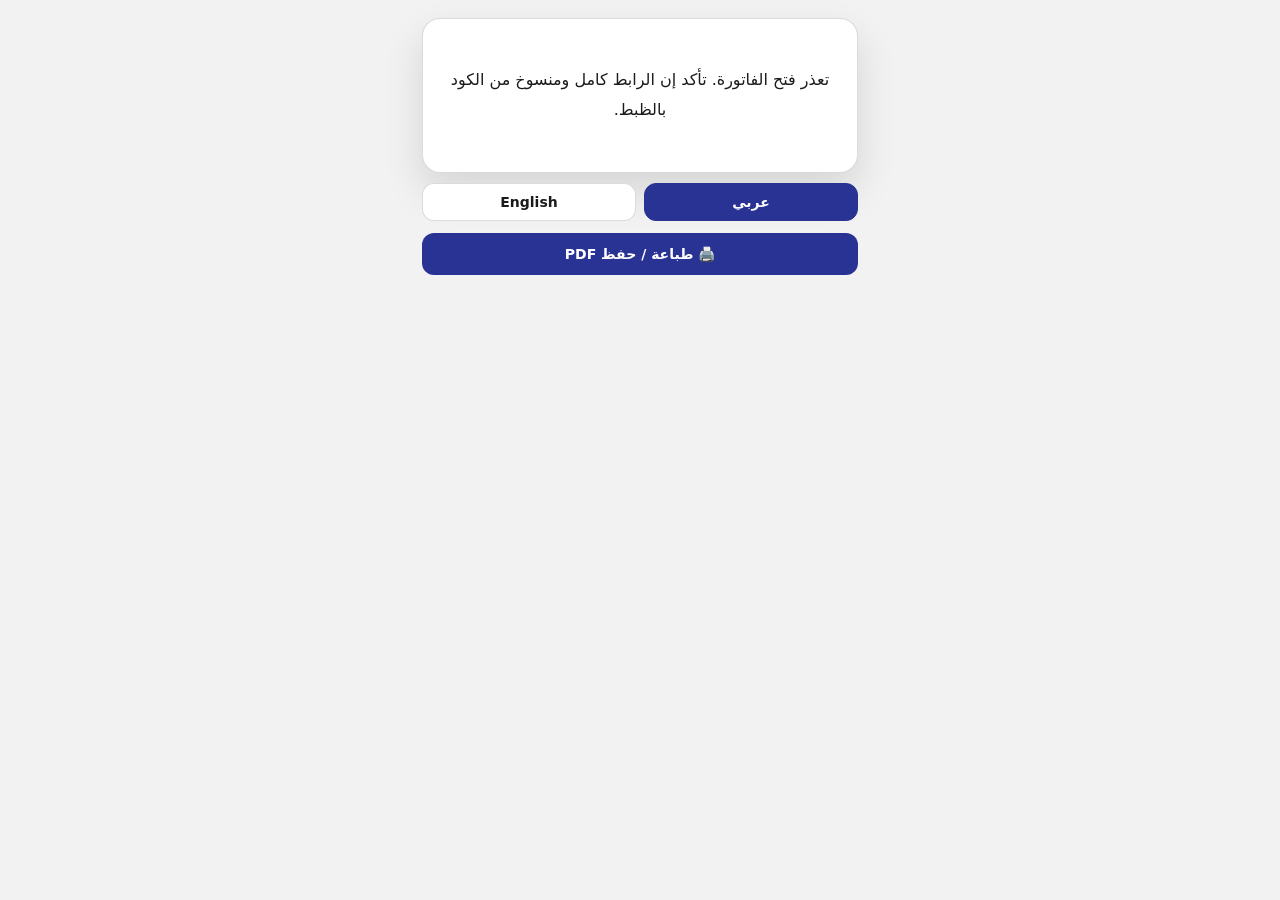
==== commit 47babcd2: "Add files via upload" ====
--- a/invoice.html
+++ b/invoice.html
@@ -10,7 +10,7 @@
 html,body{margin:0;background:#F2F2F2;font-family:system-ui,-apple-system,'Segoe UI',Tahoma,Arial,sans-serif;color:#1B1B1B}
 .wrap{max-width:460px;margin:18px auto;padding:0 12px}
 .paper{background:#fff;border:1px solid rgba(0,0,0,.14);border-radius:18px;padding:16px;box-shadow:0 18px 40px rgba(0,0,0,.12)}
-.inv-top{background:linear-gradient(135deg,#0067B8 0%,#0067B8 100%);color:#fff;border-radius:14px;padding:18px 14px;text-align:center}
+.inv-top{background:linear-gradient(135deg,#293394 0%,#293394 100%);color:#fff;border-radius:14px;padding:18px 14px;text-align:center}
 .inv-shop{font-size:22px;font-weight:900}
 .inv-sub{font-size:12px;opacity:.92;margin-top:3px}
 .inv-tax{display:flex;justify-content:center;gap:10px;flex-wrap:wrap;font-size:11.5px;color:#1B1B1B;padding:10px 0 2px}
@@ -20,24 +20,24 @@
 .inv-meta small{display:block;color:#1B1B1B;font-size:11px;margin-bottom:2px}
 .inv-meta b{font-size:12.5px;word-break:break-word}
 .inv-tbl{width:100%;border-collapse:separate;border-spacing:0;font-size:13px;border:1px solid rgba(0,0,0,.14);border-radius:12px;overflow:hidden}
-.inv-tbl th{background:#0067B8;color:#fff;padding:9px 6px;font-weight:800;text-align:center}
+.inv-tbl th{background:#293394;color:#fff;padding:9px 6px;font-weight:800;text-align:center}
 .inv-tbl td{padding:9px 6px;text-align:center;border-top:1px solid #D6D6D6}
 .inv-tbl tr.alt td{background:#FFFFFF}
 .inv-tbl .nm{text-align:start;padding-inline-start:12px}
 .inv-tbl td.tot{font-weight:800;color:#1B1B1B}
 .inv-sum{display:flex;justify-content:space-between;align-items:center;gap:12px;margin-top:12px;flex-wrap:wrap}
 .inv-note{font-size:12px;color:#1B1B1B;flex:1;min-width:140px}
-.inv-total{background:linear-gradient(135deg,#0067B8 0%,#0067B8 100%);color:#fff;border-radius:12px;padding:10px 16px;display:flex;gap:14px;align-items:center}
+.inv-total{background:linear-gradient(135deg,#293394 0%,#293394 100%);color:#fff;border-radius:12px;padding:10px 16px;display:flex;gap:14px;align-items:center}
 .inv-total span{font-size:13px;opacity:.9}
 .inv-total b{font-size:17px}
 .inv-foot{text-align:center;color:#1B1B1B;font-size:12px;margin-top:16px;padding-top:10px;border-top:1px dashed rgba(0,0,0,.14)}
 .actions{display:flex;gap:8px;margin:12px 0 0}
-.actions button{flex:1;border:0;border-radius:12px;padding:13px 8px;font:inherit;font-weight:800;font-size:14px;cursor:pointer;background:linear-gradient(135deg,#0067B8,#0067B8);color:#fff}
+.actions button{flex:1;border:0;border-radius:12px;padding:13px 8px;font:inherit;font-weight:800;font-size:14px;cursor:pointer;background:linear-gradient(135deg,#293394,#293394);color:#fff}
 .inv-cust{background:#FFFFFF;border:1px solid rgba(0,0,0,.14);border-radius:12px;padding:8px 10px;margin:0 0 12px;font-size:12.5px;text-align:center}
 .msg{text-align:center;padding:30px 10px;color:#1B1B1B;line-height:1.9}
 .langbar{display:flex;gap:8px;margin:10px 0 0}
 .langbar button{flex:1;border:1px solid rgba(0,0,0,.14);background:#fff;color:#1B1B1B;border-radius:12px;padding:10px 8px;font:inherit;font-weight:800;font-size:14px;cursor:pointer}
-.langbar button.on{background:#0067B8;color:#fff;border-color:#0067B8}
+.langbar button.on{background:#293394;color:#fff;border-color:#293394}
 @media print{
   @page{size:80mm auto;margin:3mm}
   body{background:#fff}
